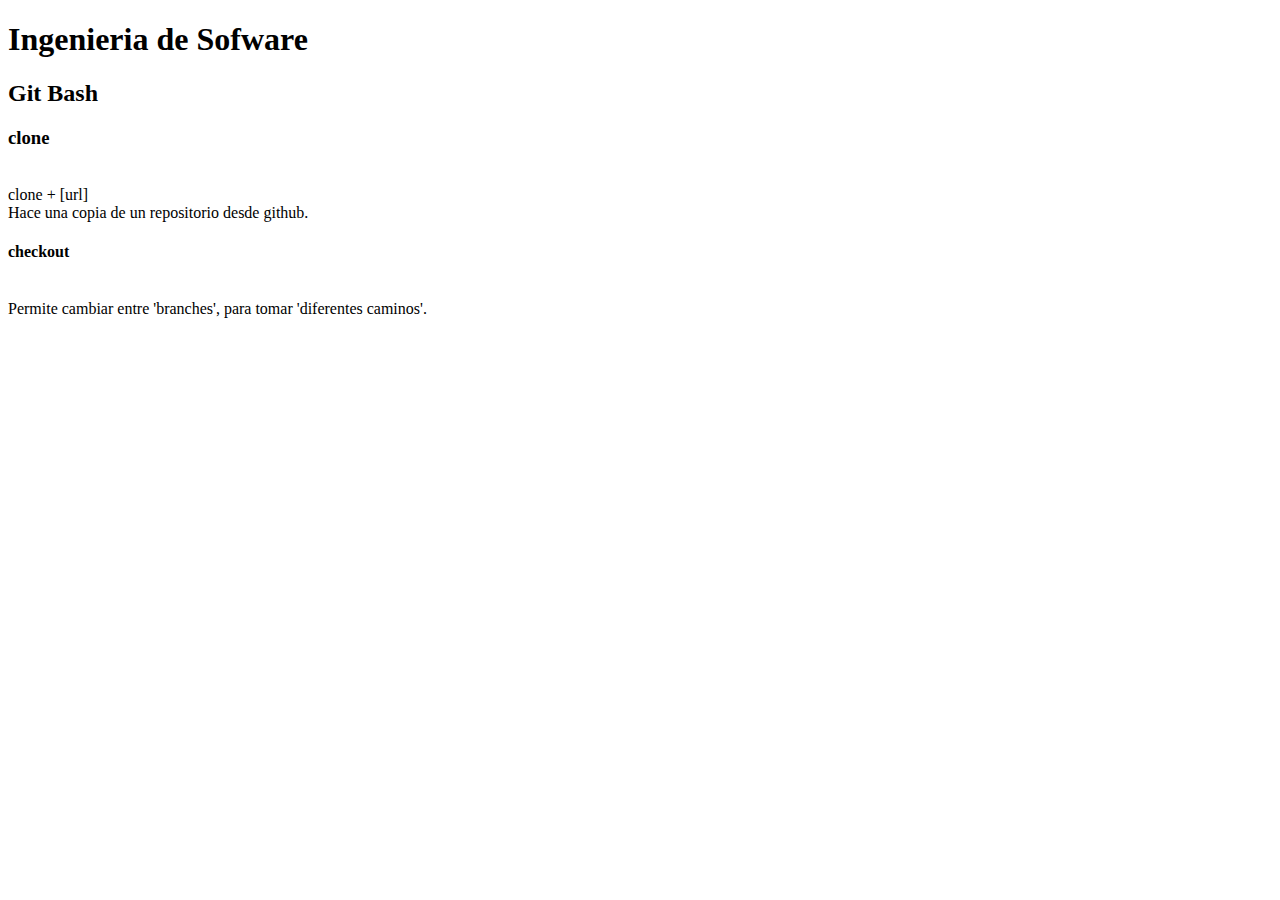
==== angelrobles.html @ e93473d9 "Se crea angelrobles.html dentro del branch Angel_Robles" ====
<!DOCTYPE html>
<html>
<head>
	<title> Comandos Git</title>
</head>
<body>

	<h1> Ingenieria de Sofware</h1>

	<h2> Git Bash </h2>

	<h3> clone </h3>

	<br>  clone + [url] 
	<br> Hace una copia de un repositorio desde github.

	<h4> checkout </h4>

	<br> Permite cambiar entre 'branches', para tomar 'diferentes caminos'.

	<h5> </h5>

</body>
</html>
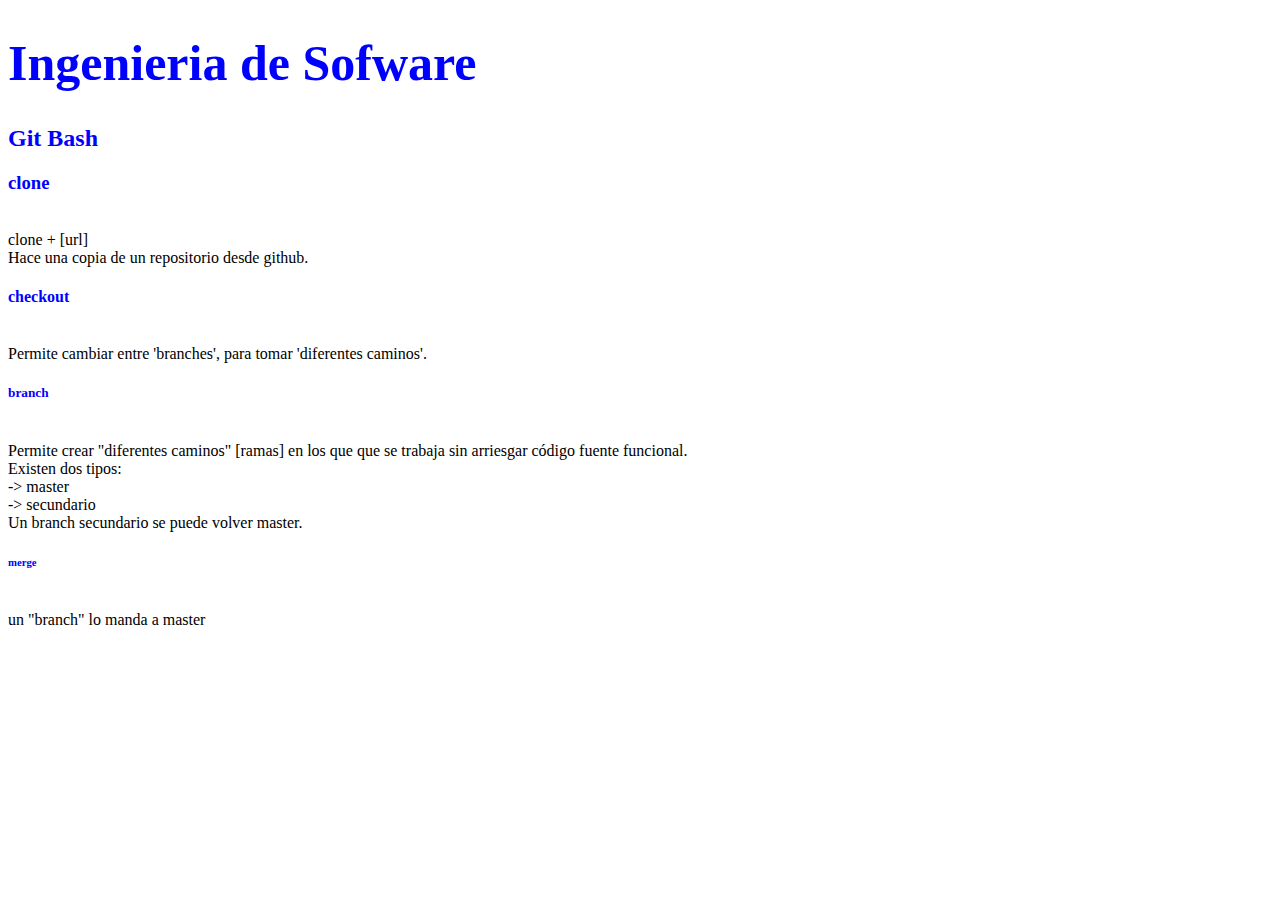
==== commit 002b6494: "se agregan unos cambios en ,html" ====
--- a/angelrobles.html
+++ b/angelrobles.html
@@ -1,6 +1,9 @@
 <!DOCTYPE html>
 <html>
 <head>
+
+	<link rel="stylesheet" type="text/css" href="./stylo.css">
+
 	<title> Comandos Git</title>
 </head>
 <body>
@@ -11,14 +14,22 @@
 
 	<h3> clone </h3>
 
-	<br>  clone + [url] 
+	<br color: white>  clone + [url] 
 	<br> Hace una copia de un repositorio desde github.
 
 	<h4> checkout </h4>
 
 	<br> Permite cambiar entre 'branches', para tomar 'diferentes caminos'.
 
-	<h5> </h5>
+	<h5> branch </h5>
 
-</body>
-</html>+	<br> Permite crear "diferentes caminos" [ramas] en los que que se trabaja sin arriesgar código fuente funcional.
+	<br> Existen dos tipos:
+	<br> -> master
+	<br> -> secundario
+	<br> Un branch secundario se puede volver master.
+
+	<h6> merge </h6>
+	<br> un "branch" lo manda a master
+
+</body>--- a/stylo.css
+++ b/stylo.css
@@ -0,0 +1,32 @@
+body{
+	background-color: white;
+}
+
+h1{
+	font-size: 50px;
+	color: blue;
+}
+h2{
+	font-size: 40;
+	color: blue;
+}
+
+h3{
+	font-size: 30;
+	color: blue;
+}
+
+h4{
+	font-size: 30;
+	color: blue;
+}
+
+h5{
+	font-size: 30;
+	color: blue;
+}
+
+h6{
+	font-size: 30;
+	color: blue;
+}